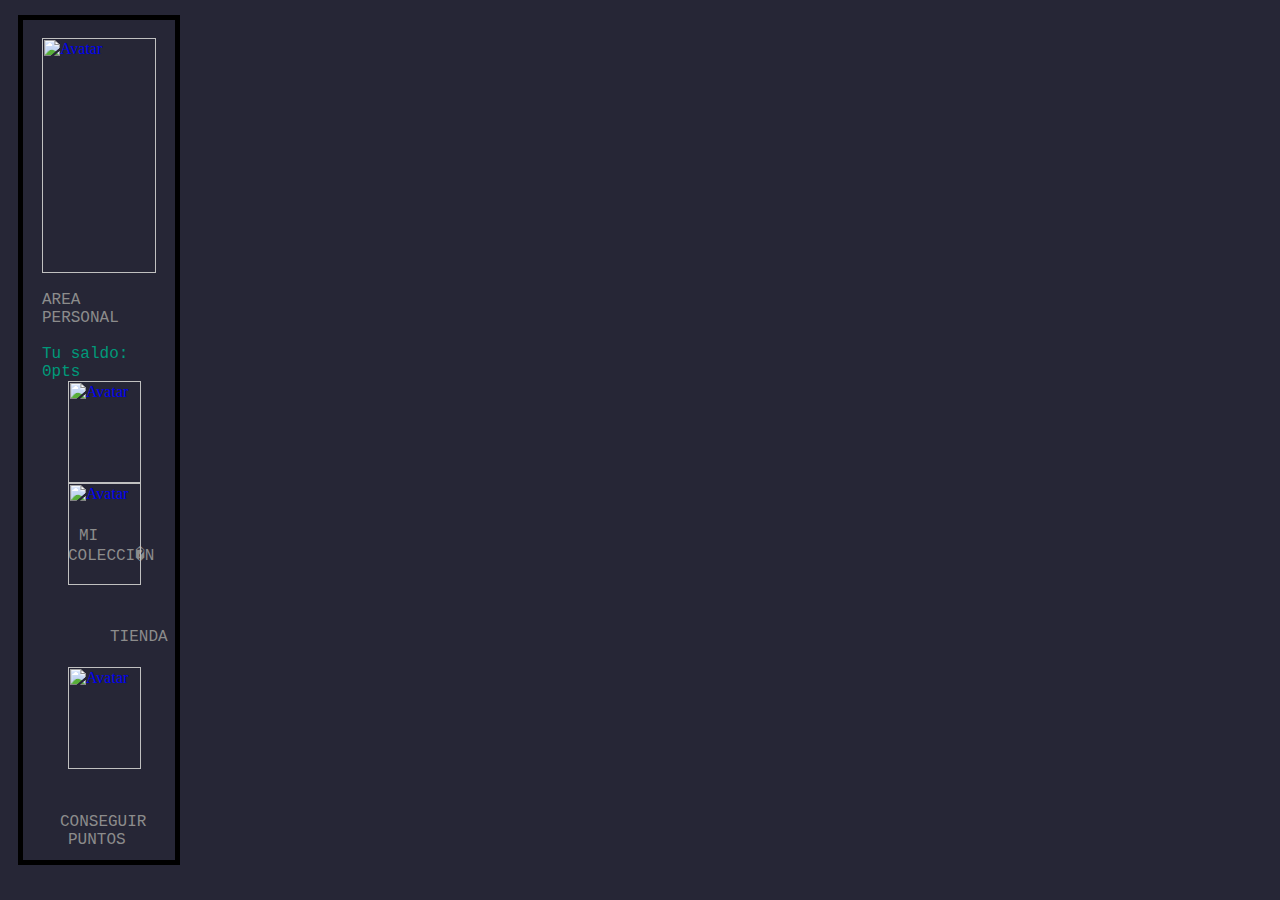
==== areaPersonalPuntos.html @ 0ea05982 "Añadidos HTML + CSS" ====
<html>
<head>
<meta name="viewport" content="width=device-width, initial-scale=1">
<link rel="stylesheet" href="style.css">

</head>

<body>
    <form method="post" class="areaPersonal">
    <!-- MAIN CONTAINER -->
      <div class="containerPersonal">
        <a href="areaPersonalPuntos.html"><br><img src="https://brandslogos.com/wp-content/uploads/images/large/aperture-science-logo.png" alt="Avatar" class="aperturePersonal"></a>
        <br><br><label><c> AREA PERSONAL </c></label><br><br>

        <span class="greentxt2">Tu saldo: 0pts</span>
      </div>

     <!-- CONTAINERS CHIQUITOS -->
      <div class="containerPersonalSub">
        <a href="areaPersonalColeccion.html"><br><img src="https://iconmonstr.com/wp-content/g/gd/makefg.php?i=../assets/preview/2019/png/iconmonstr-product-4.png&r=0&g=0&b=0" alt="Avatar" class="aperturePersonalSub"></a>
        <br><br><label><c class = "c1"> MI COLECCI�N </c></label><br><br>
      </div>

      <div class="containerPersonalSub">
        <a href="areaPersonalTienda.html"><br><img src="https://iconmonstr.com/wp-content/g/gd/makefg.php?i=../assets/preview/2013/png/iconmonstr-shopping-bag-8.png&r=0&g=0&b=0" alt="Avatar" class="aperturePersonalSub"></a>
        <br><br><label><c class = "c2"> TIENDA </c></label><br><br>
      </div>

      <div class="containerPersonalSub">
        <a href="areaPersonalPuntos.html"><br><img src="https://iconmonstr.com/wp-content/g/gd/makefg.php?i=../assets/preview/2018/png/iconmonstr-coin-thin.png&r=0&g=0&b=0" alt="Avatar" class="aperturePersonalSub"></a>
        <br><br><label><c class = "c3"> CONSEGUIR PUNTOS </c></label><br><br>
      </div>


    </form>
</body>

</html>
---- style.css ----
/* Bordered form */
form {
  width: 39%;
  border: 5px solid #000000;
  align-items: center;
  margin: 0 auto;

}
.areaPersonal {
  width: 12%;
  height: 95%;
  border: 5px solid #000000;
  align-items: center;
  margin: 15px 10px;

}

.containerPersonal{
    width: 75%;
    height: 28%;
    margin: 0 auto;
}

.containerPersonalSub{
    width: 75%;
    height: 19%;
    margin: 25px 45px;

}

.aperturePersonal{
    width: 100%;
    margin: 0 auto;

}

.aperturePersonalSub{
    width: 80%;
    margin: 0 auto;

}

/* Full-width inputs */
input[type=text], input[type=password] {
  width: 101%;
  padding: 12px 20px;
  margin: 8px 0;
  display: inline-block;
  border: 1px solid #ccc;
  box-sizing: border-box;
}
body{
  background-color: #262636;

}

/* Set a style for all buttons */
button {
  background-color: #00997a;
  color: white;
  padding: 14px 20px;
  margin: 8px 0;
  border: none;
  cursor: pointer;
  width: 101%;
}

/* Add a hover effect for buttons */
button:hover {
  opacity: 0.8;
}

/* Extra style for the cancel button (red) */
.volverbtn {
  width: auto;
  padding: 10px 18px;
  background-color: #ec4163;
}

/* Center the avatar image inside this container */
.imgcontainer {
  text-align: center;
  margin: 24px 0 12px 0;
  margin: 0 auto; 
}

/* Avatar image */
img.avatar {
  width: 30%;
  margin: 0 auto;
}

/* Add padding to containers */
.container {
  padding: 16px;

}

/* Ha olvidado la contrase�a */
span.psw {
  float: right;
  padding-top: 16px;

}
span.greentxt {
    float: right;
    font-family: "Lucida Console", "Courier New", monospace;
    color: #00997a;
}

span.greentxt2 {
    float: left;
    font-family: "Lucida Console", "Courier New", monospace;
    font-size: 16px;
    color: #00997a;
}


/* Change styles for span and cancel button on extra small screens */
@media screen and (max-width: 300px) {
  span.psw {
    display: block;
    float: none;
  }
  .volverbtn {
    width: 100%;
  }
}

label{
    color: white;
}

div{
    width: 94.5%;
    align-items: center;
    justify-content: center;
}

span{
    color: #8c8c8c;
}

c{
  color: #8c8c8c;
  font-family: "Lucida Console", "Courier New", monospace;
  
}

c.c1{
    margin: 11px;
}

c.c2{
    margin: 42px;
}

c.c3{
    margin: -8px;
}
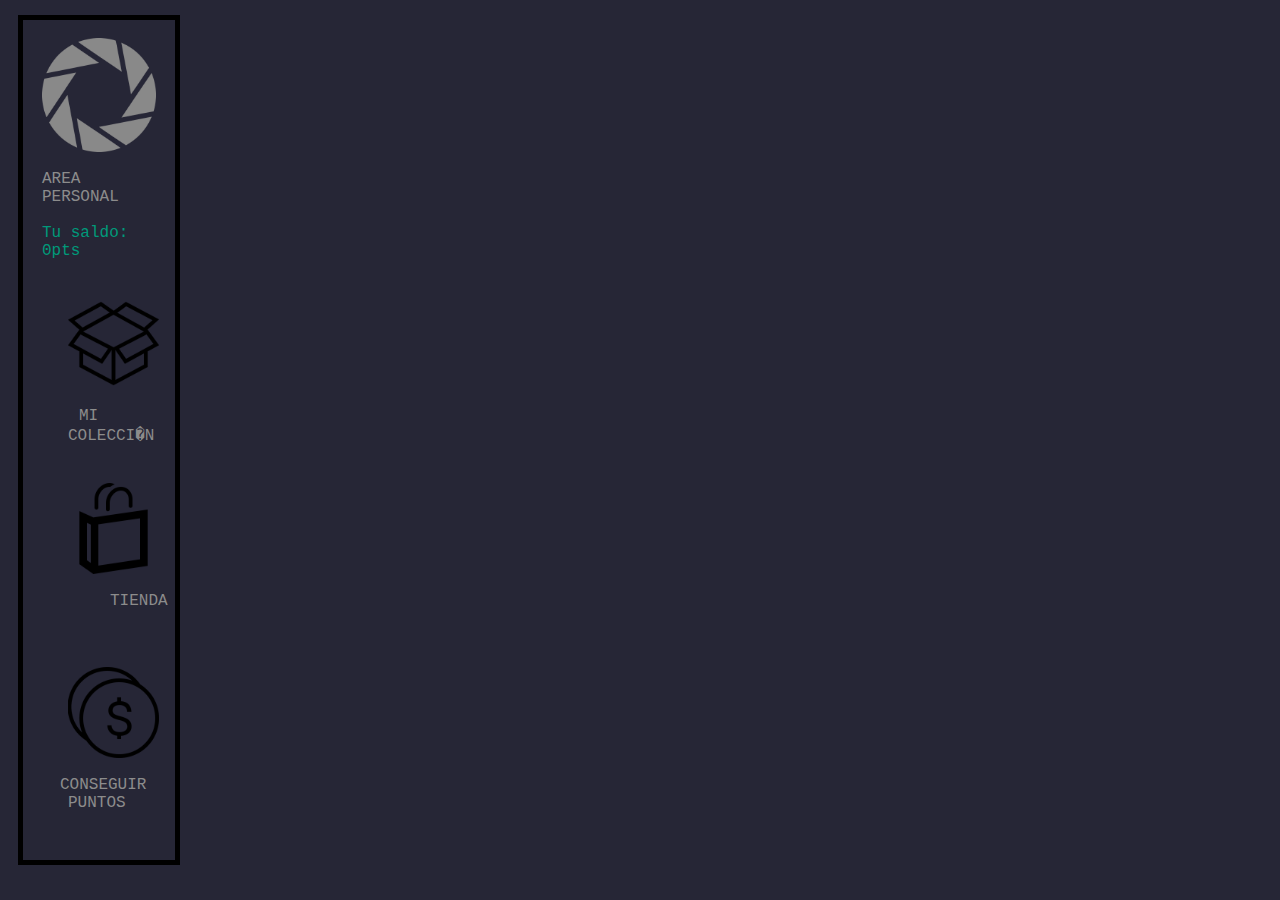
==== commit 7d407d8d: "Arreglos en los header y otras funciones" ====
--- a/areaPersonalPuntos.html
+++ b/areaPersonalPuntos.html
@@ -9,7 +9,7 @@
     <form method="post" class="areaPersonal">
     <!-- MAIN CONTAINER -->
       <div class="containerPersonal">
-        <a href="areaPersonalPuntos.html"><br><img src="https://brandslogos.com/wp-content/uploads/images/large/aperture-science-logo.png" alt="Avatar" class="aperturePersonal"></a>
+        <a href="areaPersonalPuntos.html"><br><img src="img/avatar.png" alt="Avatar" class="aperturePersonal"></a>
         <br><br><label><c> AREA PERSONAL </c></label><br><br>
 
         <span class="greentxt2">Tu saldo: 0pts</span>
@@ -17,17 +17,17 @@
 
      <!-- CONTAINERS CHIQUITOS -->
       <div class="containerPersonalSub">
-        <a href="areaPersonalColeccion.html"><br><img src="https://iconmonstr.com/wp-content/g/gd/makefg.php?i=../assets/preview/2019/png/iconmonstr-product-4.png&r=0&g=0&b=0" alt="Avatar" class="aperturePersonalSub"></a>
+        <a href="areaPersonalColeccion.html"><br><img src="img/coleccion.png" alt="Avatar" class="aperturePersonalSub"></a>
         <br><br><label><c class = "c1"> MI COLECCI�N </c></label><br><br>
       </div>
 
       <div class="containerPersonalSub">
-        <a href="areaPersonalTienda.html"><br><img src="https://iconmonstr.com/wp-content/g/gd/makefg.php?i=../assets/preview/2013/png/iconmonstr-shopping-bag-8.png&r=0&g=0&b=0" alt="Avatar" class="aperturePersonalSub"></a>
+        <a href="areaPersonalTienda.html"><br><img src="img/tienda.png" alt="Avatar" class="aperturePersonalSub"></a>
         <br><br><label><c class = "c2"> TIENDA </c></label><br><br>
       </div>
 
       <div class="containerPersonalSub">
-        <a href="areaPersonalPuntos.html"><br><img src="https://iconmonstr.com/wp-content/g/gd/makefg.php?i=../assets/preview/2018/png/iconmonstr-coin-thin.png&r=0&g=0&b=0" alt="Avatar" class="aperturePersonalSub"></a>
+        <a href="areaPersonalPuntos.html"><br><img src="img/puntos.png" alt="Avatar" class="aperturePersonalSub"></a>
         <br><br><label><c class = "c3"> CONSEGUIR PUNTOS </c></label><br><br>
       </div>
 
--- a/style.css
+++ b/style.css
@@ -157,4 +157,14 @@
 
 c.c3{
     margin: -8px;
+}
+
+p{
+    font-family: "Lucida Console", "Courier New", monospace;
+    color: #00997a;
+    font-size: 14px;
+}
+
+p.b{
+    color: black;
 }